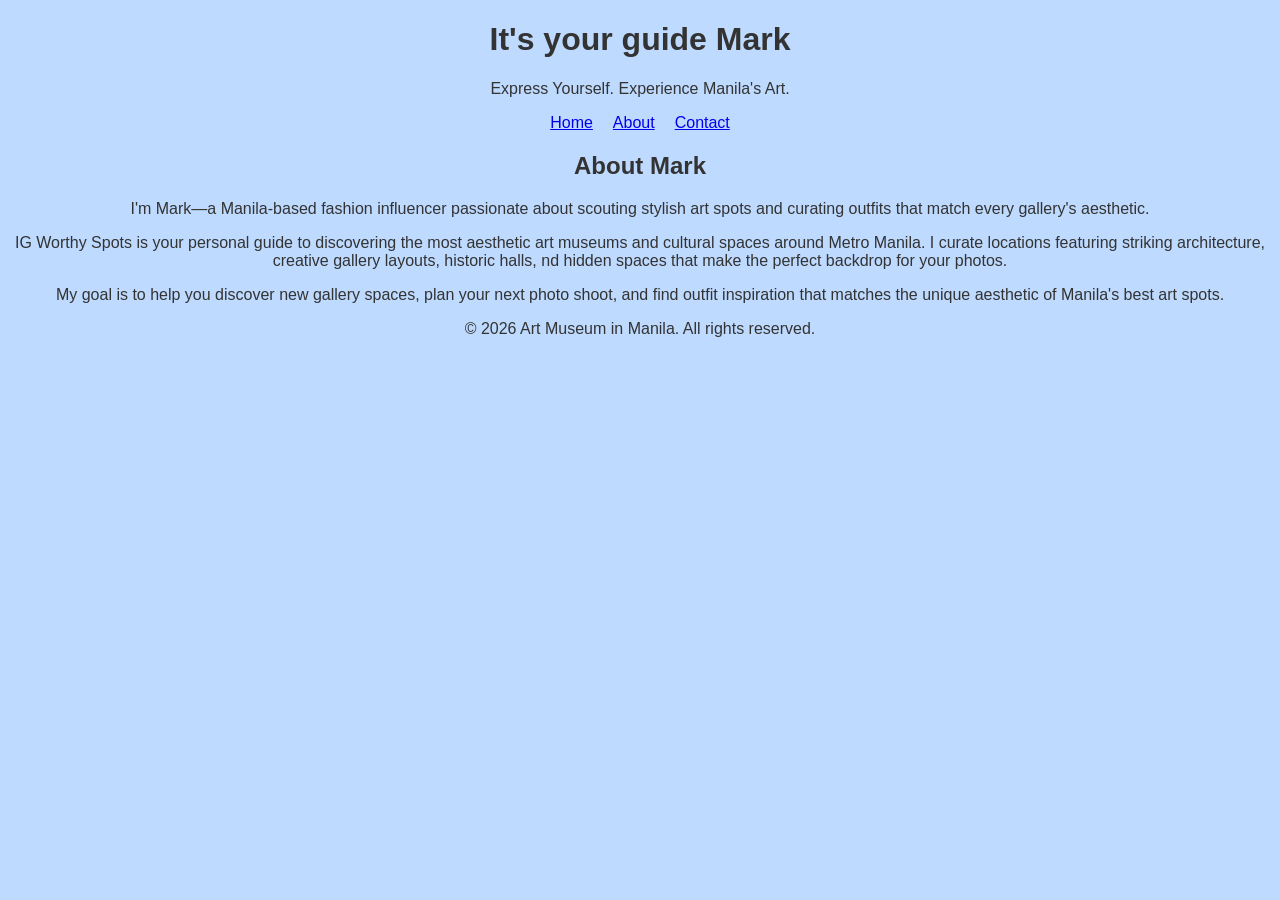
==== about.html @ 4b404596 "Update Art Museum in Manila pages" ====
<!DOCTYPE html>

<html lang="en">

<head>
    <meta charset="UTF-8">
    <meta name="viewport" content="width=device-width, initial-scale=1.0">
    <title>About - Art Museum in Manila</title>
</head>

<body> <body style="background-color: #bedaff; font-family: Arial, sans-serif; color: #333;">


<header>
    <h1 style="text-align: center;">It's your guide Mark</h1>
    <p style="text-align: center;">Express Yourself. Experience Manila's Art.</p>

    <nav>
        <ul style="list-style-type: none; display: flex; justify-content: center; gap: 20px; padding: 0;">
            <li><a href="index.html">Home</a></li>
            <li><a href="about.html">About</a></li>
            <li><a href="contact.html">Contact</a></li>
        </ul>
    </nav>
</header>

<main>

    <section>
        <h2 style="text-align: center;">About Mark</h2>

        <p style="text-align: center;">
            I'm Mark—a Manila-based fashion influencer passionate 
            about scouting stylish art spots and curating outfits that match every gallery's aesthetic.
        </p>

        <p style="text-align: center;">
           IG Worthy Spots is your personal guide to discovering the most aesthetic art museums and cultural spaces around Metro Manila. 
           I curate locations featuring striking architecture, creative gallery layouts, historic halls, 
           nd hidden spaces that make the perfect backdrop for your photos.
        </p>

        <p style="text-align: center;">
            My goal is to help you discover new gallery spaces, plan your next photo shoot, 
            and find outfit inspiration that matches the unique aesthetic of Manila's best art spots.
        </p>
    </section>

</main>

<footer>
    <p style="text-align: center;">
        &copy; 2026 Art Museum in Manila. All rights reserved.
    </p>
</footer>

</body>

</html>
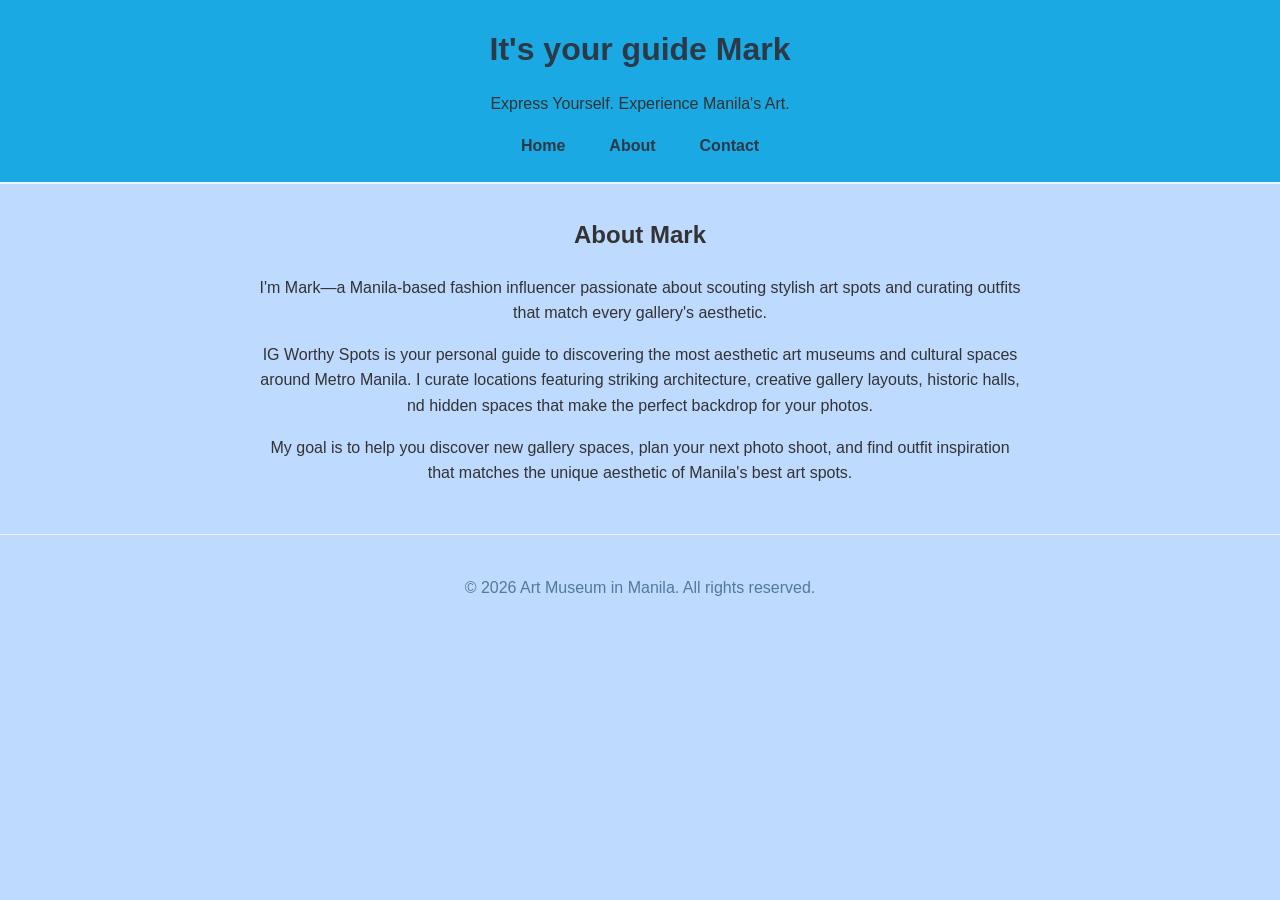
==== commit e9507ff5: "Add CSS Design" ====
--- a/about.html
+++ b/about.html
@@ -6,6 +6,7 @@
     <meta charset="UTF-8">
     <meta name="viewport" content="width=device-width, initial-scale=1.0">
     <title>About - Art Museum in Manila</title>
+    <link rel="stylesheet" href="style.css">
 </head>
 
 <body> <body style="background-color: #bedaff; font-family: Arial, sans-serif; color: #333;">
--- a/style.css
+++ b/style.css
@@ -0,0 +1,157 @@
+:root {
+  --brand: #2C3947;       
+  --dark-ink: #2C3947;    
+  --muted-grey: #547A95;  
+  --light-bg: #a4deff;    
+  --card-bg: #1aa9e2;     
+  --border-color: #f0f4f8;
+}
+
+* {
+  box-sizing: border-box;
+}
+
+body {
+  font-family: Arial, sans-serif;
+  line-height: 1.6;
+  color: var(--dark-ink);
+  background-color: var(--light-bg);
+  margin: 0;
+  padding: 0;
+}
+
+header {
+  background-color: var(--card-bg);
+  border-bottom: 2px solid var(--border-color);
+  padding: 1.5rem;
+  text-align: center;
+}
+
+header h1 {
+  color: var(--brand);
+  margin: 0 0 0.5rem 0;
+}
+
+main {
+  max-width: 800px;
+  margin: 2rem auto;
+  padding: 0 1rem;
+}
+
+footer {
+  text-align: center;
+  padding: 1.5rem;
+  color: var(--muted-grey);
+  border-top: 1px solid var(--border-color);
+  margin-top: 3rem;
+}
+
+nav ul {
+  list-style: none;
+  padding: 0;
+  margin: 1rem 0 0 0;
+}
+
+nav li {
+  display: inline-block;
+  margin: 0 0.75rem;
+}
+
+nav a {
+  text-decoration: none;
+  color: var(--brand);
+  font-weight: bold;
+}
+
+nav a:hover {
+  text-decoration: underline;
+}
+
+.place-card {
+  background-color: var(--card-bg);
+  border-radius: 8px;
+  padding: 1.25rem; /* At least 16px (20px) */
+  border-left: 6px solid var(--brand);
+  margin-bottom: 1.5rem;
+  box-shadow: 0 2px 5px rgba(0, 0, 0, 0.05);
+}
+
+.place-card h3 {
+  font-size: 1.35rem;
+  color: var(--brand);
+  margin-top: 0;
+}
+
+.place-card img {
+  max-width: 100%;
+  height: auto;
+  border-radius: 4px;
+}
+
+table {
+  width: 100%;
+  border-collapse: collapse;
+  margin: 1rem 0;
+  background-color: var(--card-bg);
+}
+
+th, td {
+  padding: 0.75rem;
+  border: 1px solid var(--border-color);
+  text-align: left;
+}
+
+th {
+  background-color: var(--border-color);
+  color: var(--dark-ink);
+}
+
+fieldset {
+  border: 1px solid var(--border-color);
+  border-radius: 6px;
+  padding: 1.25rem;
+  margin-bottom: 1.5rem;
+  background-color: var(--card-bg);
+}
+
+legend {
+  font-weight: bold;
+  color: var(--brand);
+  padding: 0 0.5rem;
+}
+
+input[type="text"],
+input[type="email"],
+input[type="number"],
+select,
+textarea {
+  width: 100%;
+  padding: 0.6rem;
+  border: 1px solid var(--muted-grey);
+  border-radius: 4px;
+  font-size: 1rem;
+  margin-top: 0.25rem;
+}
+
+button[type="submit"] {
+  background-color: var(--brand);
+  color: #ffffff;
+  padding: 0.75rem 1.5rem;
+  border: none;
+  border-radius: 4px;
+  font-size: 1rem;
+  cursor: pointer;
+  font-weight: bold;
+}
+
+button[type="submit"]:hover {
+  opacity: 0.9;
+}
+
+input:focus,
+select:focus,
+textarea:focus,
+button:focus {
+  outline: 3px solid var(--brand);
+  outline-offset: 2px;
+}
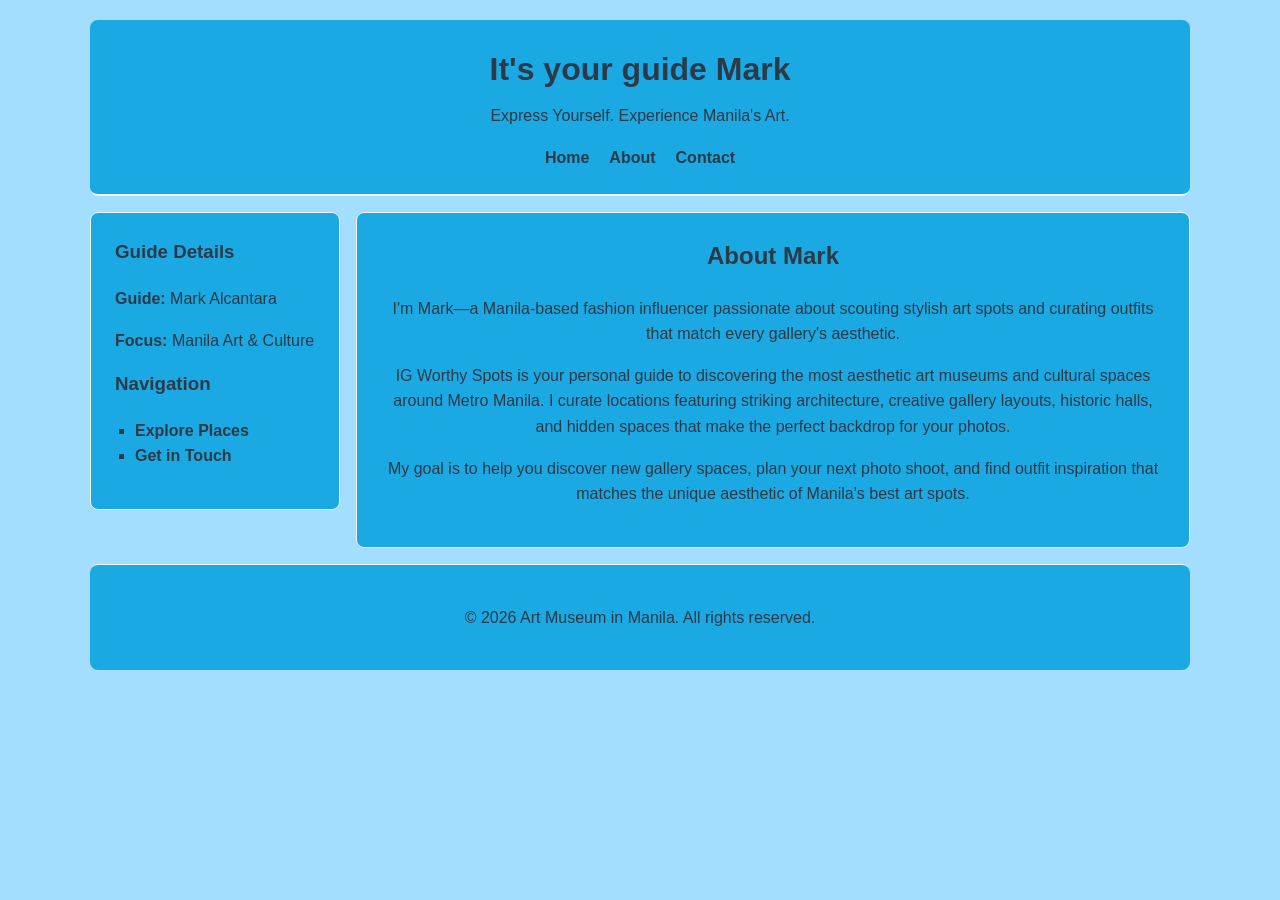
==== commit 8fea866a: "Finalize Art Museum pages" ====
--- a/about.html
+++ b/about.html
@@ -1,5 +1,4 @@
 <!DOCTYPE html>
-
 <html lang="en">
 
 <head>
@@ -9,51 +8,60 @@
     <link rel="stylesheet" href="style.css">
 </head>
 
-<body> <body style="background-color: #bedaff; font-family: Arial, sans-serif; color: #333;">
+<body>
 
+    <div class="page">
 
-<header>
-    <h1 style="text-align: center;">It's your guide Mark</h1>
-    <p style="text-align: center;">Express Yourself. Experience Manila's Art.</p>
+        <header class="site-header">
+            <h1>It's your guide Mark</h1>
+            <p>Express Yourself. Experience Manila's Art.</p>
+            <nav>
+                <ul>
+                    <li><a href="index.html">Home</a></li>
+                    <li><a href="about.html">About</a></li>
+                    <li><a href="contact.html">Contact</a></li>
+                </ul>
+            </nav>
+        </header>
 
-    <nav>
-        <ul style="list-style-type: none; display: flex; justify-content: center; gap: 20px; padding: 0;">
-            <li><a href="index.html">Home</a></li>
-            <li><a href="about.html">About</a></li>
-            <li><a href="contact.html">Contact</a></li>
-        </ul>
-    </nav>
-</header>
+        <aside>
+            <h3>Guide Details</h3>
+            <p><strong>Guide:</strong> Mark Alcantara</p>
+            <p><strong>Focus:</strong> Manila Art & Culture</p>
+            <h3>Navigation</h3>
+            <ul>
+                <li><a href="index.html">Explore Places</a></li>
+                <li><a href="contact.html">Get in Touch</a></li>
+            </ul>
+        </aside>
 
-<main>
+        <main>
+            <section class="hero-banner">
+                <h2>About Mark</h2>
 
-    <section>
-        <h2 style="text-align: center;">About Mark</h2>
+                <p>
+                    I'm Mark—a Manila-based fashion influencer passionate 
+                    about scouting stylish art spots and curating outfits that match every gallery's aesthetic.
+                </p>
 
-        <p style="text-align: center;">
-            I'm Mark—a Manila-based fashion influencer passionate 
-            about scouting stylish art spots and curating outfits that match every gallery's aesthetic.
-        </p>
+                <p>
+                    IG Worthy Spots is your personal guide to discovering the most aesthetic art museums and cultural spaces around Metro Manila. 
+                    I curate locations featuring striking architecture, creative gallery layouts, historic halls, 
+                    and hidden spaces that make the perfect backdrop for your photos.
+                </p>
 
-        <p style="text-align: center;">
-           IG Worthy Spots is your personal guide to discovering the most aesthetic art museums and cultural spaces around Metro Manila. 
-           I curate locations featuring striking architecture, creative gallery layouts, historic halls, 
-           nd hidden spaces that make the perfect backdrop for your photos.
-        </p>
+                <p>
+                    My goal is to help you discover new gallery spaces, plan your next photo shoot, 
+                    and find outfit inspiration that matches the unique aesthetic of Manila's best art spots.
+                </p>
+            </section>
+        </main>
 
-        <p style="text-align: center;">
-            My goal is to help you discover new gallery spaces, plan your next photo shoot, 
-            and find outfit inspiration that matches the unique aesthetic of Manila's best art spots.
-        </p>
-    </section>
+        <footer>
+            <p>&copy; 2026 Art Museum in Manila. All rights reserved.</p>
+        </footer>
 
-</main>
-
-<footer>
-    <p style="text-align: center;">
-        &copy; 2026 Art Museum in Manila. All rights reserved.
-    </p>
-</footer>
+    </div>
 
 </body>
 
--- a/style.css
+++ b/style.css
@@ -7,7 +7,7 @@
   --border-color: #f0f4f8;
 }
 
-* {
+*, *::before, *::after {
   box-sizing: border-box;
 }
 
@@ -20,138 +20,203 @@
   padding: 0;
 }
 
-header {
+/* ==========================================
+   PAGE GRID SKELETON (MOBILE FIRST)
+   ========================================== */
+
+/* Base: Mobile — single column, stacked layout */
+.page {
+  display: grid;
+  grid-template-columns: 1fr;
+  grid-template-areas:
+    "masthead"
+    "side"
+    "main"
+    "foot";
+  gap: 16px;
+  max-width: 1100px;
+  width: 95%;
+  margin: 0 auto;
+  padding: 20px 0;
+}
+
+/* Desktop Enhancement: 2 Columns at 700px and above */
+@media (min-width: 700px) {
+  .page {
+    grid-template-columns: 250px minmax(0, 1fr);
+    grid-template-areas:
+      "masthead masthead"
+      "side     main"
+      "foot     foot";
+  }
+}
+
+/* Assign region elements to named grid areas */
+.site-header { grid-area: masthead; width: 100%; }
+aside        { grid-area: side; width: 100%; }
+main         { grid-area: main; width: 100%; min-width: 0; }
+footer       { grid-area: foot; width: 100%; }
+
+/* ==========================================
+   COMPONENT STYLING
+   ========================================== */
+
+.site-header {
+  display: flex;
+  flex-direction: column;
+  justify-content: center;
+  align-items: center;
   background-color: var(--card-bg);
   border-bottom: 2px solid var(--border-color);
   padding: 1.5rem;
   text-align: center;
-}
-
-header h1 {
+  border-radius: 8px;
+}
+
+.site-header h1 {
   color: var(--brand);
   margin: 0 0 0.5rem 0;
 }
 
+.site-header p {
+  margin: 0 0 1rem 0;
+  color: var(--dark-ink);
+}
+
+nav ul {
+  display: flex;
+  justify-content: center;
+  align-items: center;
+  gap: 20px;
+  list-style: none;
+  padding: 0;
+  margin: 0;
+}
+
+nav a {
+  text-decoration: none;
+  color: var(--brand);
+  font-weight: bold;
+}
+
+nav a:hover {
+  text-decoration: underline;
+}
+
+/* Sticky Sidebar styling */
+aside {
+  background-color: var(--card-bg);
+  padding: 1.5rem;
+  border-radius: 8px;
+  border: 1px solid var(--border-color);
+  position: sticky;
+  top: 20px;
+  align-self: start;
+}
+
+aside h3 {
+  color: var(--brand);
+  margin-top: 0;
+}
+
+aside ul {
+  list-style-type: square;
+  padding-left: 20px;
+}
+
+aside a {
+  color: var(--brand);
+  font-weight: bold;
+  text-decoration: none;
+}
+
+aside a:hover {
+  text-decoration: underline;
+}
+
 main {
-  max-width: 800px;
-  margin: 2rem auto;
-  padding: 0 1rem;
+  display: flex;
+  flex-direction: column;
+  gap: 20px;
+}
+
+.hero-banner, .place-card, .product-card {
+  width: 100%;
+  background-color: var(--card-bg);
+  border: 1px solid var(--border-color);
+  border-radius: 8px;
+  padding: 1.5rem;
+  text-align: center;
+}
+
+.place-card {
+  border-left: 6px solid var(--brand);
+  box-shadow: 0 2px 5px rgba(0, 0, 0, 0.05);
+}
+
+.hero-banner h2, .place-card h3 {
+  margin-top: 0;
+  color: var(--brand);
+}
+
+.hero-banner img, .place-card img {
+  display: block;
+  width: 100%;
+  max-width: 500px;
+  height: auto;
+  margin: 1rem auto;
+  border-radius: 6px;
+}
+
+.places-grid {
+  display: flex;
+  flex-direction: column;
+  gap: 20px;
+}
+
+.place-card a {
+  color: var(--brand);
+  font-weight: bold;
+  text-decoration: none;
+}
+
+.place-card a:hover {
+  text-decoration: underline;
 }
 
 footer {
   text-align: center;
   padding: 1.5rem;
-  color: var(--muted-grey);
+  color: var(--dark-ink);
+  background-color: var(--card-bg);
+  border-radius: 8px;
   border-top: 1px solid var(--border-color);
-  margin-top: 3rem;
-}
-
-nav ul {
-  list-style: none;
-  padding: 0;
-  margin: 1rem 0 0 0;
-}
-
-nav li {
-  display: inline-block;
-  margin: 0 0.75rem;
-}
-
-nav a {
-  text-decoration: none;
-  color: var(--brand);
-  font-weight: bold;
-}
-
-nav a:hover {
-  text-decoration: underline;
-}
-
-.place-card {
-  background-color: var(--card-bg);
-  border-radius: 8px;
-  padding: 1.25rem; /* At least 16px (20px) */
-  border-left: 6px solid var(--brand);
-  margin-bottom: 1.5rem;
-  box-shadow: 0 2px 5px rgba(0, 0, 0, 0.05);
-}
-
-.place-card h3 {
-  font-size: 1.35rem;
-  color: var(--brand);
-  margin-top: 0;
-}
-
-.place-card img {
-  max-width: 100%;
-  height: auto;
-  border-radius: 4px;
+  width: 100%;
 }
 
 table {
   width: 100%;
   border-collapse: collapse;
-  margin: 1rem 0;
-  background-color: var(--card-bg);
+  margin: 1.5rem 0;
+  background-color: var(--card-bg);
+  color: #ffffff;
+  border-radius: 6px;
+  overflow: hidden;
+  box-shadow: 0 2px 5px rgba(0, 0, 0, 0.2);
 }
 
 th, td {
-  padding: 0.75rem;
-  border: 1px solid var(--border-color);
+  padding: 0.75rem 1rem;
   text-align: left;
+  border: 1px solid var(--brand);
 }
 
 th {
-  background-color: var(--border-color);
-  color: var(--dark-ink);
-}
-
-fieldset {
-  border: 1px solid var(--border-color);
-  border-radius: 6px;
-  padding: 1.25rem;
-  margin-bottom: 1.5rem;
-  background-color: var(--card-bg);
-}
-
-legend {
-  font-weight: bold;
-  color: var(--brand);
-  padding: 0 0.5rem;
-}
-
-input[type="text"],
-input[type="email"],
-input[type="number"],
-select,
-textarea {
-  width: 100%;
-  padding: 0.6rem;
-  border: 1px solid var(--muted-grey);
-  border-radius: 4px;
-  font-size: 1rem;
-  margin-top: 0.25rem;
-}
-
-button[type="submit"] {
-  background-color: var(--brand);
-  color: #ffffff;
-  padding: 0.75rem 1.5rem;
-  border: none;
-  border-radius: 4px;
-  font-size: 1rem;
-  cursor: pointer;
-  font-weight: bold;
-}
-
-button[type="submit"]:hover {
-  opacity: 0.9;
-}
-
-input:focus,
-select:focus,
-textarea:focus,
-button:focus {
-  outline: 3px solid var(--brand);
-  outline-offset: 2px;
+  background-color: var(--light-bg);
+  color: var(--brand);
+  font-weight: bold;
+}
+
+tr:nth-child(even) {
+  background-color: rgba(0, 0, 0, 0.1);
 }
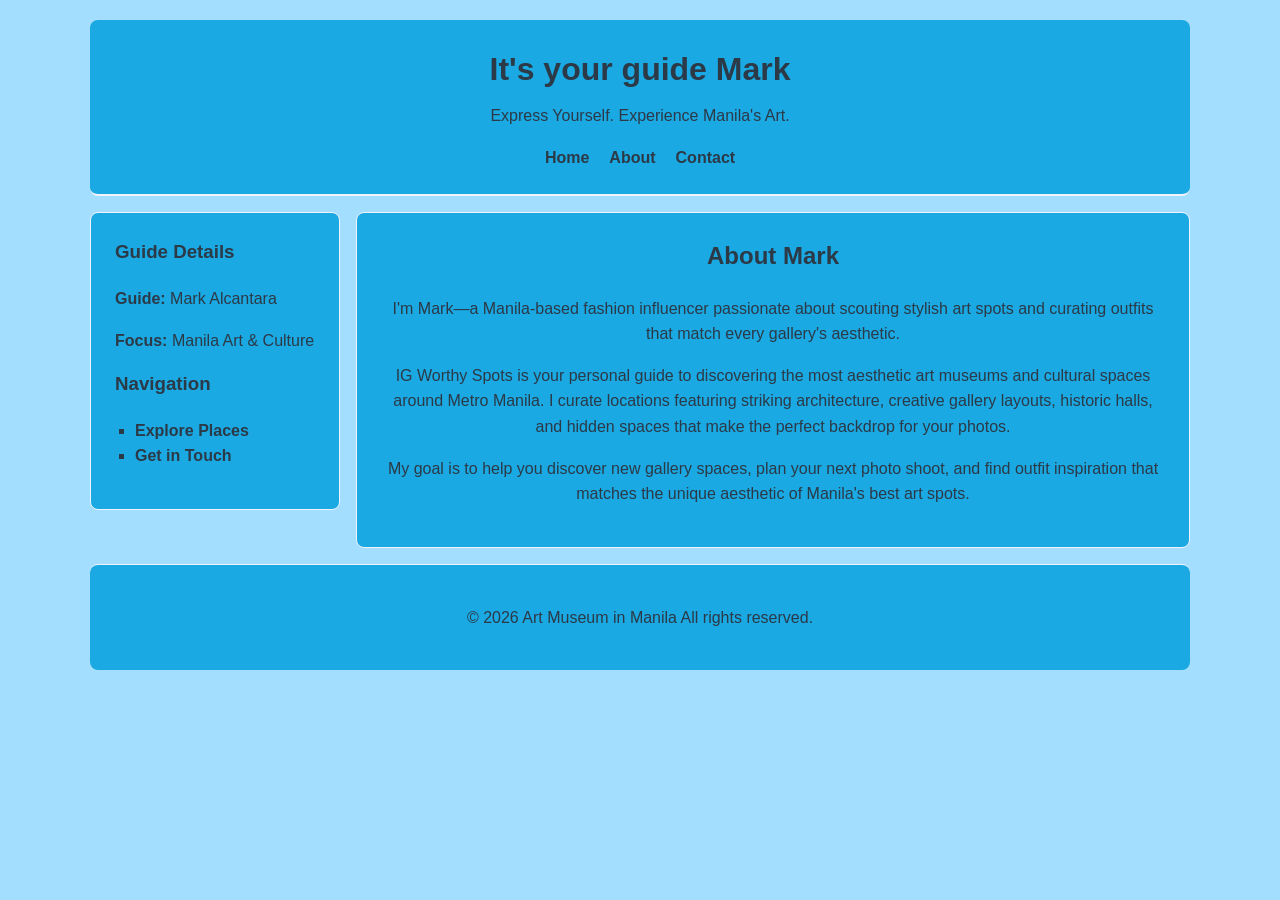
==== commit 04bfca63: "Update the Guide Place" ====
--- a/about.html
+++ b/about.html
@@ -58,11 +58,12 @@
         </main>
 
         <footer>
-            <p>&copy; 2026 Art Museum in Manila. All rights reserved.</p>
+            <p id="copyright-text">© 2026 Art Museum in Manila. All rights reserved.</p>
         </footer>
 
     </div>
 
+    <script src="script.js"></script>
 </body>
 
 </html>
